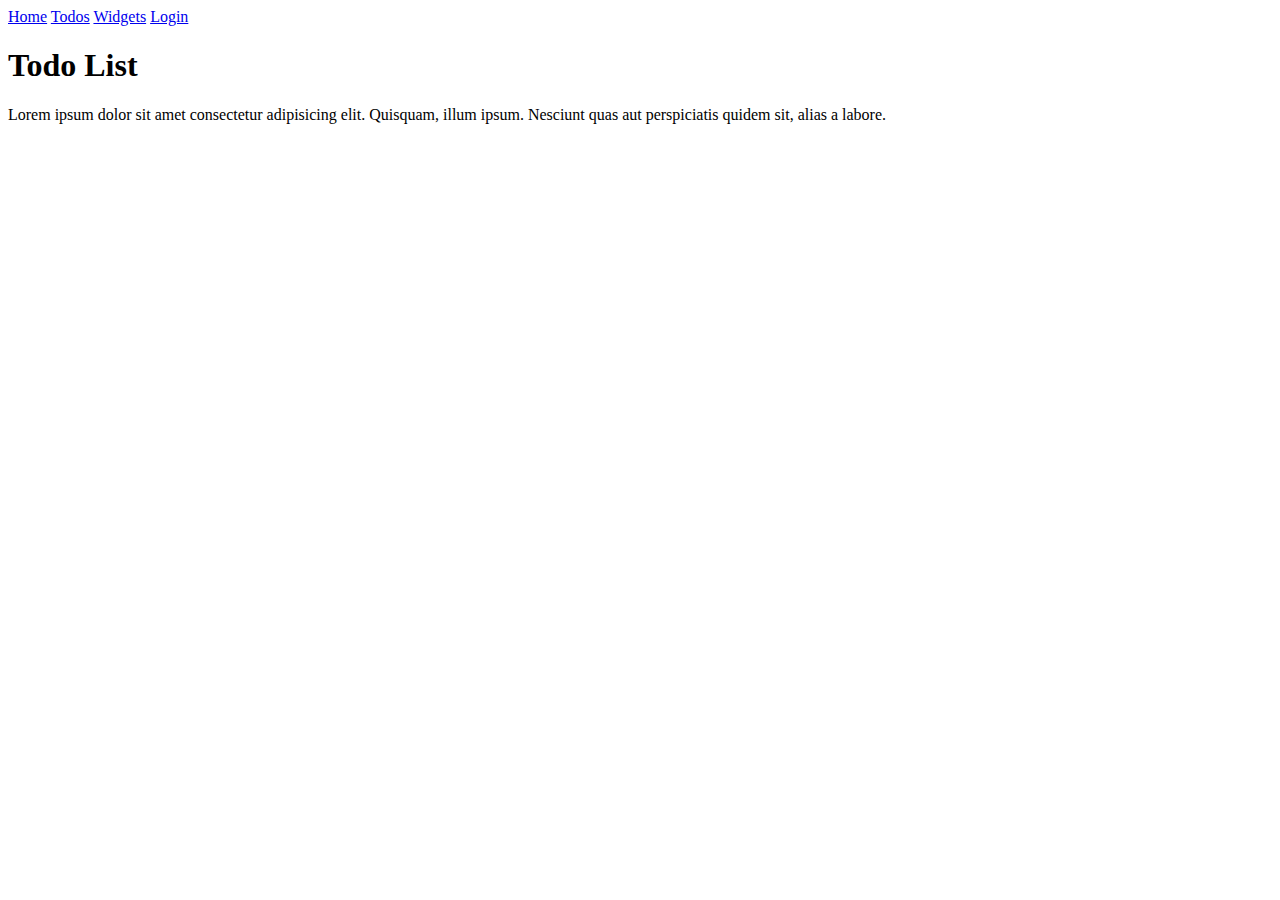
==== index.html @ 49ea6255 "change_3" ====
<!DOCTYPE html>
<html lang="en">
<head>
    <meta charset="UTF-8">
    <meta http-equiv="X-UA-Compatible" content="IE=edge">
    <meta name="viewport" content="width=device-width, initial-scale=1.0">
    <!-- <link rel="stylesheet" href="./index.css"> -->
    <title>Todo List</title>
</head>
<body>
   <header class="navigation">
    <nav>
        <a href="./index.html">Home</a>
        <a href="./todos.html">Todos</a>
        <a href="./widgets.html">Widgets</a>
        <a href="./login.html">Login</a>
    </nav>
   </header>
   <main>
    <h1>Todo List</h1>
    <p>Lorem ipsum dolor sit amet consectetur adipisicing elit. Quisquam, illum ipsum. Nesciunt quas aut perspiciatis quidem sit, alias a labore.</p>
   </main>
   <!-- <script src="./index.js/todos.js" type="module" ></script> -->
</body>
</html>
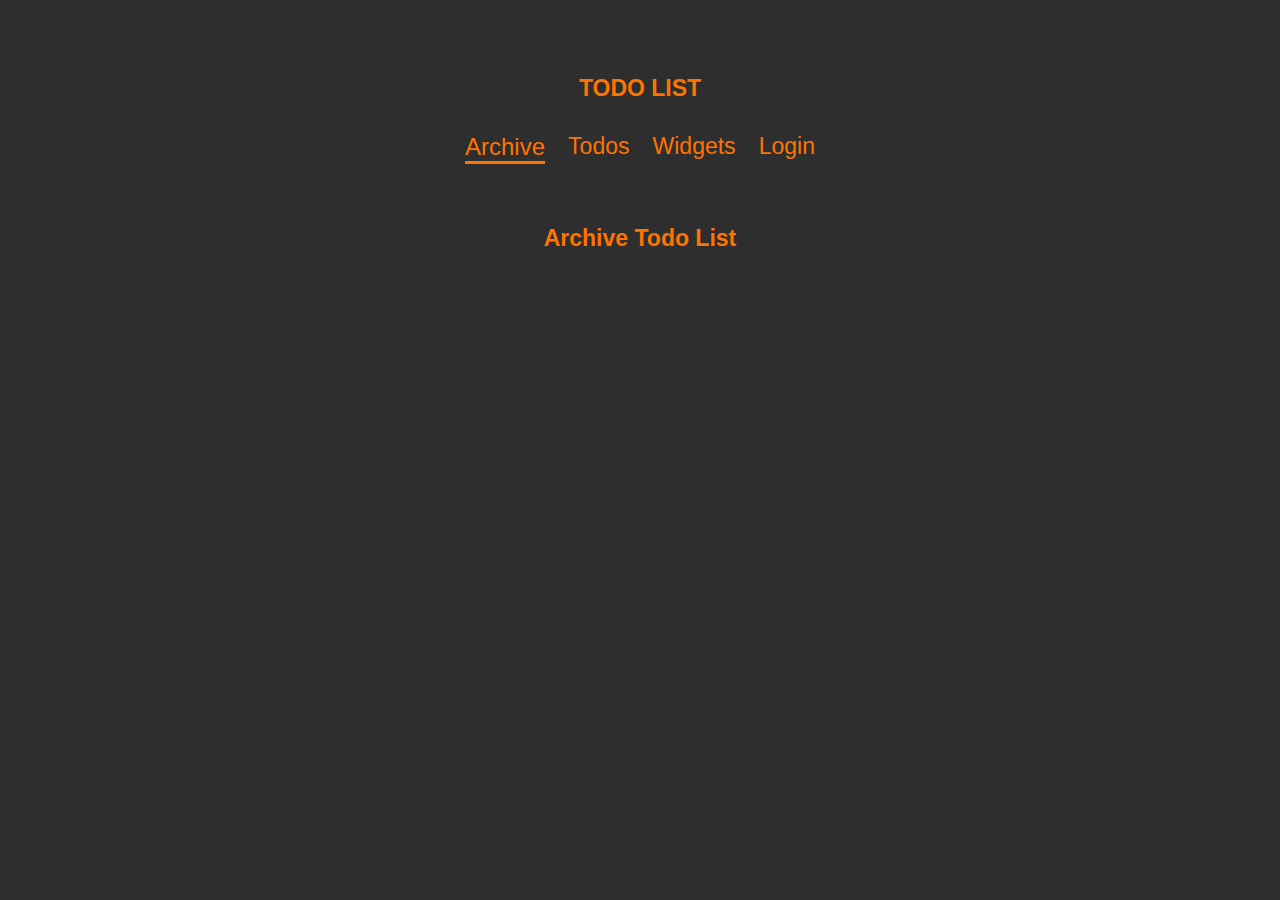
==== commit 03e5d5a0: "change_6" ====
--- a/index.html
+++ b/index.html
@@ -4,22 +4,32 @@
     <meta charset="UTF-8">
     <meta http-equiv="X-UA-Compatible" content="IE=edge">
     <meta name="viewport" content="width=device-width, initial-scale=1.0">
-    <!-- <link rel="stylesheet" href="./index.css"> -->
+    <link rel="stylesheet" href="./css/reset.css">
+    <link rel="stylesheet" href="./css/todo.css">
     <title>Todo List</title>
 </head>
 <body>
-   <header class="navigation">
-    <nav>
-        <a href="./index.html">Home</a>
-        <a href="./todos.html">Todos</a>
-        <a href="./widgets.html">Widgets</a>
-        <a href="./login.html">Login</a>
-    </nav>
-   </header>
-   <main>
-    <h1>Todo List</h1>
-    <p>Lorem ipsum dolor sit amet consectetur adipisicing elit. Quisquam, illum ipsum. Nesciunt quas aut perspiciatis quidem sit, alias a labore.</p>
+    <header class="section">
+        <nav class="navigation">
+            <h1>TODO LIST</h1>
+            <ul class="navigation-list">
+                <li>
+                    <a class="link-menu" href="./index.html"><span class="text-nav active">Archive</span></a>
+                </li>
+                <li>
+                    <a class="link-menu" href="./todos.html"><span class="text-nav">Todos</span></a>
+                </li>
+                <li>
+                    <a class="link-menu" href="./widgets.html"><span class="text-nav">Widgets</span></a>
+                </li>
+                <li>
+                    <a class="link-menu" href="./login.html"><span class="text-nav">Login</span></a>
+                </li>
+            </ul>
+        </nav>
+    </header>
+   <main class="section">
+    <h1 class="text-nav">Archive Todo List</h1>
    </main>
-   <!-- <script src="./index.js/todos.js" type="module" ></script> -->
 </body>
 </html>--- a/css/todo.css
+++ b/css/todo.css
@@ -0,0 +1,236 @@
+body {
+    display: flex;
+    flex-direction: column;
+    align-items: center;
+    background-color: rgb(46, 46, 46);
+}
+
+.section {
+    width: 375px;
+}
+
+h1 {
+    font-family: 'Kanit', sans-serif;
+    font-size: 23px;
+    text-align: center;
+    color: rgb(255, 115, 0);
+}
+
+.navigation {
+    display: flex;
+    flex-direction: column;
+    align-items: center;
+    text-align: center;
+    margin-top: 60px;
+    margin-bottom: 30px;
+}
+
+.navigation-list {
+    width: 350px;
+    display: flex;
+    justify-content: space-between
+}
+
+.link-menu {
+    display: flex;
+    align-items: center;
+    justify-content: center;
+}
+
+.text-nav {
+    text-align: center;
+    color: rgb(255, 115, 0);
+    font-family: 'Kanit', sans-serif;
+    font-size: 23px;
+}
+
+.text-nav:hover {
+    color: rgb(255, 168, 96);
+    font-size: 24px;
+}
+
+.active {
+    font-family: 'Kanit', sans-serif;
+    font-size: 24px;
+    border-bottom: 3px solid rgb(255, 115, 0);
+}
+
+.form {
+    display: flex;
+    flex-direction: column;
+    align-items: center;
+}
+.text {
+    text-align: center;
+    color: rgb(255, 115, 0);
+    font-family: 'Kanit', sans-serif;
+    font-size: 20px;
+    margin-right: 7px;
+}
+
+.text-todo {
+    display: block;
+    text-align: center;
+    color: rgb(255, 115, 0);
+    font-family: 'Kanit', sans-serif;
+    font-size: 25px;
+    width: 250px;
+    margin-top: 5px;
+    /* margin-left: 7px;
+    margin-right: 7px; */
+    margin-bottom: 50px;
+}
+
+.text-todo {
+    display: flex;
+    flex-direction: column;
+    align-items: center;
+    justify-content: space-between;
+    margin-bottom: 5px;
+}
+
+.text-clock {
+    color: rgb(255, 115, 0);
+    font-family: 'Kanit', sans-serif;
+    font-size: 17px;
+    margin-left: 10px;
+    margin-right: 10px;
+}
+
+.date-box {
+    display: flex;
+}
+
+.input {
+    width: 250px;
+    height: 23px;
+    margin-bottom: 25px;
+    border-radius: 5px;
+    color: rgb(255, 115, 0);
+}
+
+.btn-submit {
+    background-color: rgb(255, 115, 0);
+    font-family: 'Kanit', sans-serif;
+    color: black;
+    width: 351px;
+    height: 25px;
+    border-radius: 5px;
+    margin-bottom: 25px;
+}
+
+.filters {
+    display: flex;
+    flex-direction: column;
+    align-items: center;
+    color: rgb(255, 115, 0);
+}
+
+.sort-by {
+    width: 278px;
+    height: 26px;
+    margin-bottom: 25px;
+    border-radius: 5px;
+}
+
+.qwery-input {
+    width: 290px;
+    height: 23px;
+    margin-bottom: 25px;
+    border-radius: 5px;
+}
+
+.todo-list {
+    display: flex;
+    flex-direction: column;
+    align-items: center;
+}
+
+.todo-item {
+    display: flex;
+    justify-content: space-between;
+    width: 350px;
+    margin-bottom: 15px;
+    border: 2px solid #b4b4b4;
+    border-radius: 5px;
+    min-height: 150px;
+}
+
+.todo-item-check {
+    display: flex;
+    flex-direction: column;
+    
+}
+
+.checkbox {
+    position: relative;
+    width: 17px;
+    height: 17px;
+    margin-top: 5px;
+    margin-left: 5px;
+}
+
+.checkbox-before {
+    margin-top: 5px;
+    margin-left: 5px;
+    font-size: 14px;
+    color: #555555;
+    display: flex;
+    align-items: center;
+}
+
+.checkbox-before::before {
+    content:'';
+    width: 19px;
+    height: 19px;
+    background-color: #fff;
+    background-image: url(../images/archive.svg);
+    background-position: center;
+    background-size: cover;
+    border-radius: 3px;
+    margin-bottom: 30px;
+
+}
+
+.checkbox:checked + .checkbox-before::before {
+    background-color: rgb(255, 115, 0);
+}
+
+.success{
+    transform: rotate(180deg);
+    color: rgb(255, 115, 0);
+    display: flex;
+    justify-content: center;
+    align-items: center;
+    border-radius: 4px 0 0 4px;
+    width: 47px;
+}
+
+.view {
+    writing-mode: vertical-rl;
+}
+
+.delete {
+    display: flex;
+    justify-content: center;
+    align-items: center;
+    background-color: transparent;
+    width: 18px;
+    height: 18px;
+    margin-top: 85px;
+    margin-left: 5px;
+    border: 1px solid rgb(255, 115, 0);
+    border-radius: 5px;
+    color: #b4b4b4;
+}
+
+.btn-item {
+    display: flex ;
+}
+
+.modal-text {
+    color: rgb(255, 115, 0);
+    font-family: 'Kanit', sans-serif;
+    font-size: 35px;
+}
+
